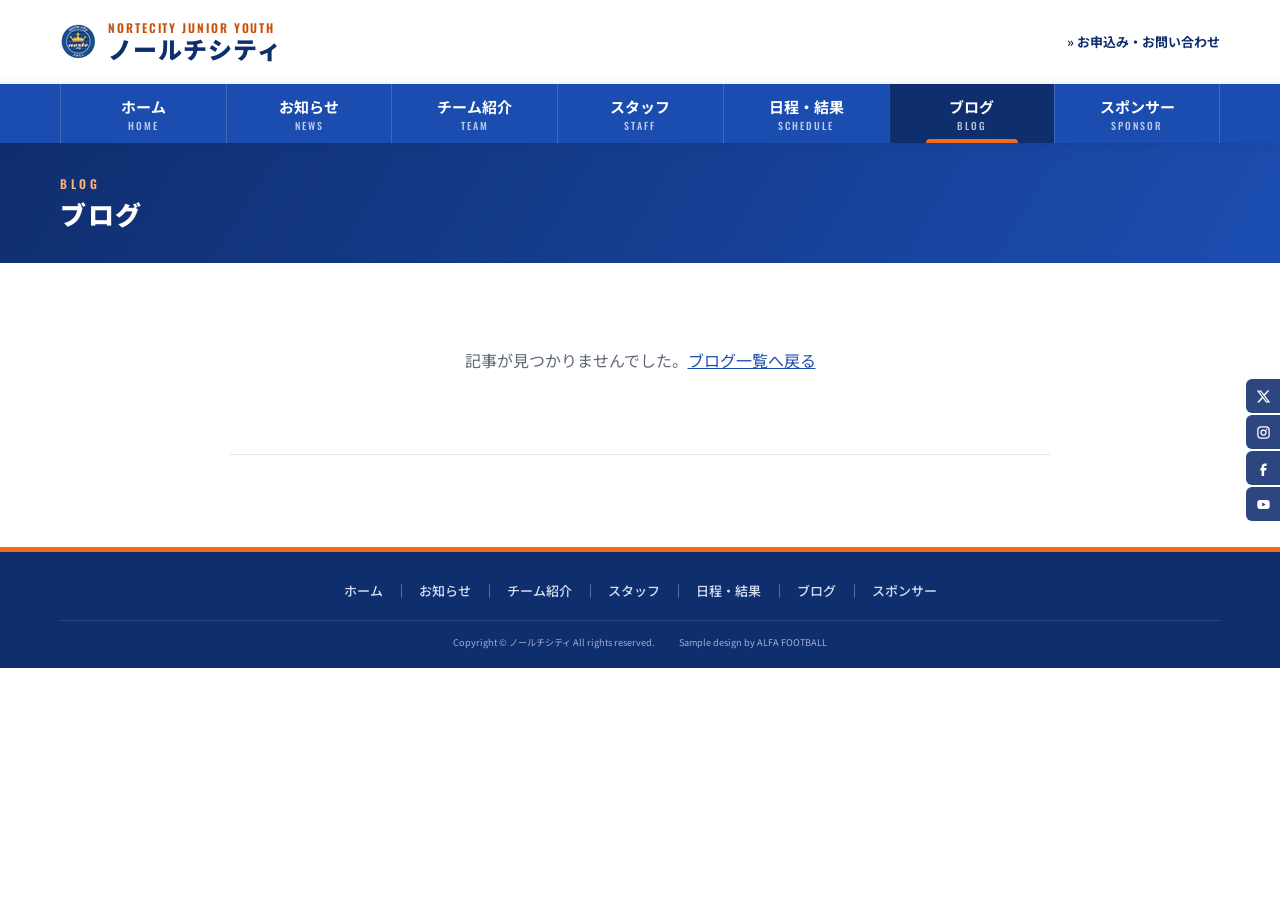
==== blog-post.html @ 9975390c "Add blog, reorder menu, update team and staff pages - Add blog list/article pages with 5 posts from " ====
<!doctype html>
<html lang="ja">
<head>
<meta charset="utf-8">
<meta name="robots" content="noindex, nofollow">
<meta name="viewport" content="width=device-width, initial-scale=1">
<title>ブログ｜ノールチシティ ジュニアユースサッカークラブ</title>
<meta name="description" content="ノールチシティ ジュニアユースのブログ記事。">
<link rel="preconnect" href="https://fonts.googleapis.com">
<link rel="preconnect" href="https://fonts.gstatic.com" crossorigin>
<link href="https://fonts.googleapis.com/css2?family=Noto+Sans+JP:wght@400;500;700;900&family=Oswald:wght@500;600;700&display=swap" rel="stylesheet">
<link rel="stylesheet" href="css/style.css">
<link rel="stylesheet" href="css/blog.css">
</head>
<body>

<a class="skip" href="#main">本文へスキップ</a>

<!-- ============ ヘッダー ============ -->
<header class="site-header">
  <div class="container header-top">
    <a class="brand" href="index.html">
      <img src="assets/img/emblem.png" width="36" height="35" alt="">
      <span class="brand-text">
        <span class="brand-en">NORTECITY JUNIOR YOUTH</span>
        <span class="brand-ja">ノールチシティ</span>
      </span>
    </a>
    <div class="header-util">
      <a class="top-link" href="https://forms.gle/h69wxchyuRCd8B8E6" target="_blank" rel="noopener">&raquo; お申込み・お問い合わせ</a>
    </div>
  </div>

  <nav class="gnav" aria-label="メインメニュー">
    <ul class="container">
      <li><a href="index.html">ホーム<small>HOME</small></a></li>
      <li><a href="news.html">お知らせ<small>NEWS</small></a></li>
      <li><a href="team.html">チーム紹介<small>TEAM</small></a></li>
      <li><a href="staff.html">スタッフ<small>STAFF</small></a></li>
      <li><a href="schedule.html">日程・結果<small>SCHEDULE</small></a></li>
      <li><a href="blog.html" aria-current="page">ブログ<small>BLOG</small></a></li>
      <li><a href="sponsors.html">スポンサー<small>SPONSOR</small></a></li>
    </ul>
  </nav>
</header>

<!-- 画面端の固定SNSボタン -->
<nav class="float-sns" aria-label="公式SNS">
  <a href="https://x.com/nortecity" target="_blank" rel="noopener" aria-label="X（旧Twitter）"><svg viewBox="0 0 24 24" aria-hidden="true"><path fill="currentColor" d="M18.244 2.25h3.308l-7.227 8.26 8.502 11.24H16.17l-5.214-6.817L4.99 21.75H1.68l7.73-8.835L1.254 2.25H8.08l4.713 6.231zm-1.161 17.52h1.833L7.084 4.126H5.117z"/></svg></a>
  <a href="https://www.instagram.com/nortecity_official/" target="_blank" rel="noopener" aria-label="Instagram"><svg viewBox="0 0 24 24" aria-hidden="true"><rect x="3" y="3" width="18" height="18" rx="5" fill="none" stroke="currentColor" stroke-width="2"/><circle cx="12" cy="12" r="4" fill="none" stroke="currentColor" stroke-width="2"/><circle cx="17.3" cy="6.7" r="1.2" fill="currentColor"/></svg></a>
  <a href="https://www.facebook.com/nortecitytokyo/" target="_blank" rel="noopener" aria-label="Facebook"><svg viewBox="0 0 24 24" aria-hidden="true"><path fill="currentColor" d="M14 8h3V4h-3c-2.8 0-5 2.2-5 5v2H7v4h2v9h4v-9h3l1-4h-4V9c0-.6.4-1 1-1z"/></svg></a>
  <a href="https://www.youtube.com/channel/UCBgRU-13rFsEU_Lkqz926OQ" target="_blank" rel="noopener" aria-label="YouTube"><svg viewBox="0 0 24 24" aria-hidden="true"><path fill="currentColor" d="M21.6 7.2a2.8 2.8 0 0 0-2-2C17.9 4.8 12 4.8 12 4.8s-5.9 0-7.6.4a2.8 2.8 0 0 0-2 2A29 29 0 0 0 2 12a29 29 0 0 0 .4 4.8 2.8 2.8 0 0 0 2 2c1.7.4 7.6.4 7.6.4s5.9 0 7.6-.4a2.8 2.8 0 0 0 2-2A29 29 0 0 0 22 12a29 29 0 0 0-.4-4.8zM10 15.2V8.8L15.6 12z"/></svg></a>
</nav>

<!-- ============ ページタイトル帯 ============ -->
<div class="page-hero">
  <div class="container">
    <p class="en">BLOG</p>
    <h1>ブログ</h1>
  </div>
</div>

<!-- ============ メイン ============ -->
<main id="main" class="page-main">
  <div class="container">
    <article class="post" data-blog-article></article>
    <nav class="post-nav" data-blog-nav aria-label="記事の移動"></nav>
  </div>
</main>

<!-- ============ フッター ============ -->
<footer class="site-footer">
  <div class="container">
    <nav class="fnav-line" aria-label="フッターメニュー">
      <a href="index.html">ホーム</a>
      <a href="news.html">お知らせ</a>
      <a href="team.html">チーム紹介</a>
      <a href="staff.html">スタッフ</a>
      <a href="schedule.html">日程・結果</a>
      <a href="blog.html">ブログ</a>
      <a href="sponsors.html">スポンサー</a>
    </nav>
    <div class="copy-line">
      <small>Copyright &copy; ノールチシティ All rights reserved.</small>
      <small class="by">Sample design by ALFA FOOTBALL</small>
    </div>
  </div>
</footer>

<script src="js/blog-data.js"></script>
<script src="js/blog.js"></script>
<script src="js/main.js"></script>
</body>
</html>
---- css/style.css ----
/* =========================================================
   ノールチシティ 公式サイト
   カラー：白ベース × ユニフォームの青・オレンジ
   ========================================================= */
:root{
  --blue:#1B4DB1;
  --blue-dark:#0F2E6E;
  --blue-soft:#EAF0FB;
  --orange:#F26B1D;
  --orange-dark:#C9500A;
  --orange-soft:#FFF0E6;
  --ink:#1A2233;
  --mute:#5F6777;
  --line:#E3E7EF;
  --bg:#FFFFFF;
  --bg-soft:#F5F7FB;

  --maxw:1200px;
  --radius:10px;
  --font:"Noto Sans JP",system-ui,-apple-system,"Hiragino Kaku Gothic ProN","Yu Gothic",Meiryo,sans-serif;
  --en:"Oswald","Noto Sans JP",sans-serif;

  --hs-w:min(66vw,980px);
  --hs-gap:20px;
}

*,*::before,*::after{box-sizing:border-box}
html{scroll-behavior:smooth;-webkit-text-size-adjust:100%}
body{margin:0;font-family:var(--font);color:var(--ink);background:var(--bg);line-height:1.7;-webkit-font-smoothing:antialiased}
img{max-width:100%;display:block}
a{color:inherit;text-decoration:none}
p{margin:0}
ul{margin:0;padding:0;list-style:none}
button{font-family:inherit}
:focus-visible{outline:3px solid var(--orange);outline-offset:2px}

.container{width:100%;max-width:var(--maxw);margin-inline:auto;padding-inline:20px}
.skip{position:absolute;left:-9999px;top:0;background:var(--blue-dark);color:#fff;padding:8px 16px;z-index:100}
.skip:focus{left:8px;top:8px}

/* ---------------- ヘッダー ---------------- */
.site-header{background:#fff}
.header-top{display:flex;align-items:center;justify-content:space-between;gap:16px;min-height:84px}
.brand{display:flex;align-items:center;gap:12px}
.brand img{width:36px;height:35px;flex:none}
.brand-text{display:flex;flex-direction:column;line-height:1.15}
.brand-en{font-family:var(--en);font-size:12px;font-weight:600;letter-spacing:.16em;color:var(--orange-dark)}
.brand-ja{font-size:24px;font-weight:900;letter-spacing:.04em;color:var(--blue-dark)}

.header-util{display:flex;align-items:center;gap:10px}
.top-link{font-size:13px;font-weight:700;color:var(--blue-dark);white-space:nowrap;transition:color .2s}
.top-link:hover{color:var(--orange-dark);text-decoration:underline}

/* 画面端の固定SNSボタン */
.float-sns{position:fixed;right:0;top:50%;transform:translateY(-50%);z-index:60;display:flex;flex-direction:column;gap:2px}
.float-sns a{width:34px;height:34px;display:grid;place-items:center;background:var(--blue-dark);color:#fff;border-radius:6px 0 0 6px;opacity:.88;transition:background .2s,opacity .2s,width .2s}
.float-sns a:hover{background:var(--orange-dark);opacity:1;width:40px}
.float-sns svg{width:15px;height:15px}

/* グローバルナビ */
.gnav{background:var(--blue);position:sticky;top:0;z-index:50;box-shadow:0 2px 10px rgba(15,46,110,.18)}
.gnav ul{display:grid;grid-template-columns:repeat(7,1fr)}
.gnav a{position:relative;display:block;text-align:center;color:#fff;font-weight:700;font-size:15px;line-height:1.3;padding:13px 6px 11px;border-left:1px solid rgba(255,255,255,.16);transition:background .2s}
.gnav li:last-child a{border-right:1px solid rgba(255,255,255,.16)}
.gnav a small{display:block;margin-top:2px;font-family:var(--en);font-size:10px;font-weight:500;letter-spacing:.2em;opacity:.7}
.gnav a::after{content:"";position:absolute;left:22%;right:22%;bottom:0;height:4px;border-radius:4px 4px 0 0;background:var(--orange);transform:scaleX(0);transition:transform .25s}
.gnav a:hover{background:rgba(255,255,255,.08)}
.gnav a:hover::after,.gnav a[aria-current="page"]::after{transform:scaleX(1)}
.gnav a[aria-current="page"]{background:var(--blue-dark)}

/* ---------------- メインビジュアル（スライダー） ---------------- */
.hero{background:linear-gradient(180deg,var(--bg-soft) 0%,#fff 100%);padding:28px 0 18px;overflow:hidden}
.hs{position:relative}
.hs-viewport{overflow:hidden;touch-action:pan-y;cursor:grab;user-select:none;-webkit-user-select:none}
.hs-viewport:active{cursor:grabbing}
.hs-track{position:relative;display:flex;gap:var(--hs-gap);will-change:transform;transition:transform .6s cubic-bezier(.22,.61,.36,1)}
.hs-track.is-dragging,
.hs-track.no-anim,
.hs-track.no-anim .hs-slide{transition:none}

.hs-slide{position:relative;display:block;flex:0 0 var(--hs-w);aspect-ratio:16/9;border-radius:12px;overflow:hidden;background:var(--blue-soft);opacity:.45;transform:scale(.92);transition:opacity .5s,transform .5s,box-shadow .5s;-webkit-user-drag:none}
.hs-slide.is-active{opacity:1;transform:scale(1);box-shadow:0 14px 34px rgba(15,46,110,.22)}
.hs-slide img{width:100%;height:100%;object-fit:cover;pointer-events:none}

.hs-arrow{position:absolute;top:calc(50% - 20px);transform:translateY(-50%);z-index:3;width:52px;height:52px;border-radius:50%;border:0;background:#fff;color:var(--blue-dark);display:grid;place-items:center;cursor:pointer;box-shadow:0 4px 16px rgba(15,46,110,.25);transition:background .2s,color .2s}
.hs-arrow:hover{background:var(--orange);color:#fff}
.hs-arrow svg{width:22px;height:22px}
.hs-prev{left:calc(50% - var(--hs-w) / 2 - 26px)}
.hs-next{right:calc(50% - var(--hs-w) / 2 - 26px)}

.hs-controls{display:flex;align-items:center;justify-content:center;gap:10px;margin-top:14px}
.hs-dots{display:flex;gap:2px}
.hs-dots button{width:36px;height:24px;padding:0;border:0;background:none;cursor:pointer;position:relative}
.hs-dots button::before{content:"";position:absolute;left:4px;right:4px;top:50%;height:4px;margin-top:-2px;border-radius:2px;background:#C8D2E6;transition:background .3s}
.hs-dots button[aria-current="true"]::before{background:var(--orange)}
.hs-toggle{width:28px;height:28px;border-radius:50%;border:1px solid var(--line);background:#fff;color:var(--blue-dark);display:grid;place-items:center;cursor:pointer;padding:0}
.hs-toggle svg{width:12px;height:12px}
.hs-toggle .i-play{display:none}
.hs-toggle[aria-pressed="true"] .i-play{display:block}
.hs-toggle[aria-pressed="true"] .i-pause{display:none}

/* 画像差し替えまでの仮バナー */
.ph{position:absolute;inset:0;display:flex;flex-direction:column;justify-content:flex-end;align-items:flex-start;padding:clamp(18px,4.2vw,52px);color:#fff;overflow:hidden;isolation:isolate}
.ph::after{content:attr(data-bg);position:absolute;right:-.04em;top:-.12em;z-index:-1;font-family:var(--en);font-weight:700;font-size:clamp(64px,13vw,190px);line-height:1;letter-spacing:-.01em;white-space:nowrap;opacity:.1}
.ph::before{content:"";position:absolute;z-index:-1;right:-8%;bottom:-40%;width:62%;aspect-ratio:1;border-radius:50%;border:clamp(14px,2.4vw,34px) solid currentColor;opacity:.08}
.ph--blue{background:linear-gradient(120deg,#0F2E6E 0%,#1B4DB1 55%,#2F6FE4 100%)}
.ph--navy{background:linear-gradient(135deg,#0A1F4D 0%,#0F2E6E 60%,#1B4DB1 100%)}
.ph--navy::before{border-color:var(--orange);opacity:.5}
.ph--sky{background:linear-gradient(120deg,#1B4DB1 0%,#2F6FE4 70%,#4C8BF0 100%)}
.ph--orange{background:linear-gradient(120deg,#B94707 0%,#E05E12 50%,#F58A45 100%)}
.ph--white{background:#fff;color:var(--blue-dark);box-shadow:inset 0 0 0 1px var(--line)}
.ph--white::before{border-color:var(--orange);opacity:.9;right:-12%;bottom:-55%}
.ph--white::after{color:var(--blue);opacity:.07}

.ph-note{position:absolute;top:14px;right:14px;font-size:11px;font-weight:700;letter-spacing:.04em;padding:3px 10px;border-radius:999px;border:1px dashed rgba(255,255,255,.75);background:rgba(0,0,0,.14)}
.ph-note--dark{border-color:rgba(15,46,110,.4);background:var(--blue-soft);color:var(--blue-dark)}
.ph-label{display:inline-block;font-family:var(--en);font-weight:600;font-size:clamp(11px,1.3vw,15px);letter-spacing:.2em;padding:3px 12px;margin-bottom:clamp(8px,1.4vw,16px);background:var(--orange);color:#fff}
.ph-label--blue{background:var(--blue-dark)}
.ph-title{font-size:clamp(20px,3.5vw,48px);font-weight:900;line-height:1.28;letter-spacing:.02em}
.ph-sub{margin-top:clamp(6px,1vw,12px);font-size:clamp(11px,1.35vw,17px);font-weight:500;line-height:1.6;opacity:.92}

.ph-vs{display:flex;align-items:center;gap:clamp(10px,2vw,24px);margin-bottom:clamp(8px,1.4vw,16px)}
.ph-crest{width:clamp(40px,6vw,84px);aspect-ratio:1;border-radius:50%;background:#fff;display:grid;place-items:center;box-shadow:0 4px 14px rgba(0,0,0,.2);overflow:hidden}
.ph-crest img{width:60%;height:auto}
.ph-crest--away{background:#0A1F4D;border:2px solid rgba(255,255,255,.75);box-shadow:none;font-family:var(--en);font-size:clamp(16px,2.4vw,32px);color:#fff}
.ph-crest--away .crest-img{width:100%;height:100%;object-fit:contain;padding:8%}
.ph-crest--away .q{display:none}
.ph-crest--away.noimg{background:rgba(255,255,255,.18);border-style:dashed}
.ph-crest--away.noimg .q{display:block}
.ph-vs-text{font-family:var(--en);font-weight:700;font-size:clamp(18px,3vw,40px);color:var(--orange);letter-spacing:.06em}

/* 写真スライド（images/ に画像を置くと表示。無い間はグラデーション表示） */
.ph-img{position:absolute;inset:0;z-index:-3;width:100%;height:100%;object-fit:cover}
.ph-shade{position:absolute;inset:0;z-index:-1;background:linear-gradient(180deg,rgba(8,17,40,.08) 30%,rgba(8,17,40,.78) 100%)}
.ph--photo:not(.noimg)::after,.ph--photo:not(.noimg)::before{display:none}
.ph--photo.noimg .ph-shade{display:none}
.ph--photo .ph-title,.ph--photo .ph-sub{text-shadow:0 1px 10px rgba(0,0,0,.5)}

/* ---------------- メイン ---------------- */
.main{padding:44px 0 72px}
.main-grid{display:grid;grid-template-columns:minmax(0,1fr) 320px;gap:44px;align-items:start}
.block + .block{margin-top:60px}

.block-head{position:relative;display:flex;align-items:center;justify-content:space-between;flex-wrap:wrap;gap:8px 14px;margin-bottom:18px}
.block-title{margin:0;display:flex;align-items:baseline;gap:12px;padding-left:14px;font-size:24px;font-weight:900;line-height:1.3;color:var(--blue-dark);border-left:6px solid;border-image:linear-gradient(var(--blue) 0 55%,var(--orange) 55% 100%) 1}
.block-title small{font-family:var(--en);font-size:13px;font-weight:600;letter-spacing:.18em;color:var(--orange-dark)}
.more{display:inline-flex;align-items:center;gap:6px;font-size:14px;font-weight:700;color:var(--blue)}
.more svg{width:20px;height:20px;transition:transform .2s}
.more:hover svg{transform:translateX(3px)}

.app-tag{display:inline-flex;align-items:center;gap:6px;font-size:12px;font-weight:700;color:var(--blue);background:var(--blue-soft);padding:4px 12px;border-radius:999px}
.app-tag svg{width:14px;height:14px}

/* 試合日程・結果 */
.tabs{display:flex;gap:5px;overflow-x:auto;scrollbar-width:none;border-bottom:3px solid var(--blue)}
.tabs::-webkit-scrollbar{display:none}
.tab{flex:0 0 auto;padding:9px 14px;border:1px solid var(--line);border-bottom:0;border-radius:8px 8px 0 0;background:#fff;color:var(--blue-dark);font-size:13px;font-weight:700;cursor:pointer;transition:background .2s,color .2s}
.tab:hover{background:var(--blue-soft)}
.tab[aria-selected="true"]{background:var(--blue);border-color:var(--blue);color:#fff}

.match-panel{display:grid;grid-template-columns:1fr 1fr;gap:16px;padding:20px;background:var(--bg-soft);border-radius:0 0 var(--radius) var(--radius)}
.match-panel[hidden]{display:none}
.mcard{display:flex;flex-direction:column;background:#fff;border:2px solid var(--blue);border-radius:var(--radius);overflow:hidden}
.mcard--next{border-color:var(--orange-dark)}
.mcard-head{margin:0;display:flex;align-items:center;justify-content:space-between;padding:8px 16px;background:var(--blue);color:#fff;font-size:14px;font-weight:700}
.mcard--next .mcard-head{background:var(--orange-dark)}
.mcard-head .en{font-family:var(--en);font-size:12px;font-weight:500;letter-spacing:.16em;opacity:.85}
.mcard-body{flex:1;display:flex;flex-direction:column;justify-content:center;align-items:center;gap:4px;padding:20px 16px 22px;text-align:center}
.m-comp{font-size:13px;font-weight:700;color:var(--blue-dark)}
.m-hint{margin-top:4px;font-size:13px;color:var(--mute)}
.m-badge{display:inline-block;margin-top:8px;padding:3px 12px;border-radius:999px;background:var(--orange-soft);color:var(--orange-dark);font-size:12px;font-weight:700}
.m-date{font-family:var(--en);font-size:17px;letter-spacing:.05em;font-weight:600;color:var(--ink)}
.m-opp{font-size:16px;font-weight:700;color:var(--ink)}
.m-result{display:flex;align-items:center;font-family:var(--en);font-size:38px;font-weight:700;line-height:1.1;color:var(--ink);letter-spacing:.04em}
.m-mark{font-size:22px;margin-right:6px;color:var(--ink)}
.m-mark--win{color:var(--ink)}
.m-mark--lose{color:var(--ink)}
.m-mark--draw{color:var(--ink)}
.m-venue{font-size:13px;font-weight:500;color:var(--ink);padding:3px 14px;border-radius:4px}
.m-venue--home{background:var(--orange-soft);border:1px solid #F1B48C}
.m-venue--away{background:var(--blue-soft);border:1px solid #B9C9E8}
.m-prep{grid-column:1/-1;display:grid;place-items:center;min-height:150px;background:#fff;border:1px dashed #B9C9E8;border-radius:var(--radius);color:var(--mute);font-size:14px;font-weight:500}
.match-foot{display:flex;align-items:center;justify-content:flex-end;flex-wrap:wrap;gap:8px;margin-top:12px}
.legend{display:flex;align-items:center;gap:6px;font-size:12px;color:var(--mute)}
.chip{display:inline-block;padding:2px 10px;border-radius:4px;font-size:12px;font-weight:700}
.chip--home{background:var(--orange-soft);color:var(--orange-dark);border:1px solid #F1B48C}
.chip--away{background:var(--blue-soft);color:var(--blue);border:1px solid #B9C9E8}
.note{margin-top:10px;font-size:12px;color:var(--mute)}

/* お知らせ */
.news{border-top:1px solid var(--line)}
.news a{display:grid;grid-template-columns:132px 84px minmax(0,1fr) 18px;align-items:center;gap:16px;padding:17px 8px;border-bottom:1px solid var(--line);transition:background .2s}
.news a:hover{background:var(--bg-soft)}
.news a:hover .news-title{color:var(--blue)}
.news time{font-size:14px;letter-spacing:.02em;color:var(--mute);white-space:nowrap}
.cat{display:inline-block;text-align:center;padding:2px 0;border:1px solid;border-radius:4px;font-size:12px;font-weight:700}
.cat--result{color:var(--blue);border-color:var(--blue)}
.cat--news{color:var(--orange-dark);border-color:var(--orange-dark)}
.news-title{font-size:15px;font-weight:500;transition:color .2s}
.chev{width:18px;height:18px;color:#A3ACBD}

/* サイドバー */
.side{display:flex;flex-direction:column;gap:20px}
.side-banner{position:relative;display:block;aspect-ratio:16/9;border-radius:var(--radius);overflow:hidden;transition:transform .25s,box-shadow .25s}
.side-banner:hover{transform:translateY(-3px);box-shadow:0 10px 24px rgba(15,46,110,.2)}
.ph--small{padding:18px}
.ph--small::after{font-size:84px}
.ph--small .ph-title{font-size:20px}
.ph--small .ph-label{font-size:11px;margin-bottom:8px}
.ph--small .ph-note{top:10px;right:10px;font-size:10px}

/* YouTube埋め込み */
.yt-list{display:grid;gap:12px;padding:14px 14px 4px}
.yt-frame{position:relative;aspect-ratio:16/9;border-radius:6px;overflow:hidden;background:#000}
.yt-frame iframe{position:absolute;inset:0;width:100%;height:100%;border:0}

/* 順位表 */
.rank-body{padding:12px 14px 16px}
.rank-note{display:flex;align-items:baseline;justify-content:space-between;gap:8px;margin-bottom:8px;font-size:13px;font-weight:700;color:var(--blue-dark)}
.rank-sample{font-size:11px;font-weight:500;color:var(--mute)}
.rank-table{width:100%;border-collapse:collapse;font-size:13px}
.rank-table th{background:var(--blue-soft);color:var(--blue-dark);font-size:12px;padding:6px 8px;border:1px solid var(--line)}
.rank-table td{padding:6px 8px;border:1px solid var(--line)}
.rank-body .rank-table td:first-child{width:46px;text-align:center;font-family:var(--en);white-space:nowrap}
.rank-body .rank-table td:nth-child(n+3){width:46px;text-align:center;font-family:var(--en)}
.rank-table .is-norte td{background:var(--orange-dark);color:#fff;font-weight:700}

.side-card{background:#fff;border:1px solid var(--line);border-radius:var(--radius);overflow:hidden}
.side-card h2{margin:0;display:flex;align-items:center;justify-content:space-between;padding:11px 16px;background:var(--blue-dark);color:#fff;font-size:15px;font-weight:700}
.side-card h2 small{font-family:var(--en);font-size:11px;font-weight:500;letter-spacing:.16em;color:#FFB07A}
.info-list{margin:0;padding:4px 16px}
.info-list div{display:grid;grid-template-columns:70px 1fr;gap:10px;padding:11px 0;border-bottom:1px dashed var(--line)}
.info-list div:last-child{border-bottom:0}
.info-list dt{padding-top:2px;font-size:12px;font-weight:700;color:var(--mute)}
.info-list dd{margin:0;font-size:14px;font-weight:700;line-height:1.5}
.dd-sub{font-size:12px;font-weight:500;color:var(--mute)}
.card-link{display:block;padding:12px;text-align:center;border-top:1px solid var(--line);font-size:14px;font-weight:700;color:var(--blue);transition:background .2s}
.card-link:hover{background:var(--blue-soft)}

.sns-list{display:grid;gap:8px;padding:14px 16px 16px}
.sns-btn{display:flex;align-items:center;gap:10px;padding:10px 14px;border:1px solid var(--line);border-radius:8px;font-size:14px;font-weight:700;color:var(--blue-dark);transition:border-color .2s,background .2s}
.sns-btn:hover{border-color:var(--blue);background:var(--blue-soft)}
.sns-btn svg{width:18px;height:18px;flex:none}
.sns-btn .handle{margin-left:auto;font-size:12px;font-weight:500;color:var(--mute)}

/* ---------------- スポンサー ---------------- */
.sponsors{background:var(--bg-soft);padding:60px 0 64px}
.sponsor-grid{display:grid;grid-template-columns:repeat(auto-fill,minmax(180px,1fr));gap:12px}
.sponsor-grid a{display:grid;place-items:center;height:88px;padding:14px 20px;background:#fff;border:1px solid var(--line);border-radius:8px;transition:border-color .2s,transform .2s}
.sponsor-grid a:hover{border-color:var(--blue);transform:translateY(-2px)}
.sponsor-grid img{max-height:48px;width:auto;object-fit:contain}
.partner-note{margin-top:18px;font-size:13px;color:var(--mute)}

/* ---------------- フッター（1列・順大スタイル） ---------------- */
.site-footer{background:var(--blue-dark);color:#D6DFF2;border-top:5px solid var(--orange);padding:26px 0 18px;text-align:center}
.fnav-line{display:flex;flex-wrap:wrap;justify-content:center;gap:4px 0}
.fnav-line a{position:relative;padding:2px 18px;font-size:13px;font-weight:500;color:#D6DFF2;transition:color .2s}
.fnav-line a + a::before{content:"";position:absolute;left:0;top:50%;transform:translateY(-50%);width:1px;height:14px;background:rgba(255,255,255,.3)}
.fnav-line a:hover{color:var(--orange);text-decoration:underline}
.copy-line{margin-top:16px;padding-top:14px;border-top:1px solid rgba(255,255,255,.12);display:flex;justify-content:center;gap:8px 24px;flex-wrap:wrap;font-size:11px;color:#9FB0D3}

/* ---------------- レスポンシブ ---------------- */
@media (max-width:1024px){
  .main-grid{grid-template-columns:1fr}
  .side{display:grid;grid-template-columns:repeat(2,minmax(0,1fr));align-items:start}
}
@media (max-width:860px){
  .top-link{display:none}
}
@media (max-width:768px){
  :root{--hs-w:86vw;--hs-gap:10px}
  .header-top{min-height:64px}
  .brand-ja{font-size:19px}
  .brand-en{font-size:10px}
  .gnav ul{grid-template-columns:repeat(4,1fr)}
  .gnav li:nth-child(-n+4) a{border-bottom:1px solid rgba(255,255,255,.16)}
  .gnav li:nth-child(4) a,.gnav li:last-child a{border-right:1px solid rgba(255,255,255,.16)}
  .gnav a{font-size:13px;padding:10px 2px 8px}
  .gnav a small{font-size:9px;letter-spacing:.12em}
  .float-sns a{width:30px;height:30px}
  .float-sns svg{width:13px;height:13px}
  .hero{padding:16px 0 10px}
  .hs-slide{border-radius:10px}
  .hs-arrow{display:none} /* スマホはスワイプ＋ドットで操作 */
  .ph{padding:16px 18px}
  .ph-note{top:8px;right:8px;font-size:9px;padding:2px 8px}
  .ph::before{display:none}
  .ph-vs{margin-bottom:6px}
  .ph-crest{width:34px}
  .ph-sub{display:-webkit-box;-webkit-line-clamp:2;-webkit-box-orient:vertical;overflow:hidden}
  .m-result{font-size:32px}
  .m-date{font-size:15px}
  .main{padding:32px 0 56px}
  .block + .block{margin-top:48px}
  .block-title{font-size:20px}
  .match-panel{grid-template-columns:1fr;padding:14px}
  .news a{grid-template-columns:auto minmax(0,1fr) 16px;grid-template-areas:"date cat chev" "title title chev";gap:6px 12px;padding:14px 4px}
  .news time{grid-area:date}
  .news .cat{grid-area:cat;justify-self:start;padding:1px 10px}
  .news-title{grid-area:title;font-size:14px}
  .news .chev{grid-area:chev}
  .side{grid-template-columns:1fr}
  .sponsors{padding:44px 0 48px}
  .sponsor-grid{grid-template-columns:repeat(2,minmax(0,1fr));gap:8px}
  .sponsor-grid a{height:72px;padding:10px 12px}
  .sponsor-grid img{max-height:40px}
  .fnav-line a{padding:2px 12px;font-size:12px}
}

@media (prefers-reduced-motion:reduce){
  html{scroll-behavior:auto}
  *,*::before,*::after{transition-duration:.01ms !important;animation-duration:.01ms !important}
}
---- css/blog.css ----
/* ---- ページタイトル帯（他ページと共通の見た目） ---- */
.page-hero{background:linear-gradient(120deg,var(--blue-dark) 0%,var(--blue) 100%);color:#fff}
.page-hero .container{min-height:120px;display:flex;flex-direction:column;justify-content:center;gap:2px;padding-block:22px}
.page-hero h1{margin:0;font-size:26px;font-weight:900;letter-spacing:.06em;line-height:1.3}
.page-hero .en{font-family:var(--en);font-size:12px;font-weight:600;letter-spacing:.3em;color:#FFB07A}
.page-main{padding:44px 0 72px}

/* ---- 一覧 ---- */
.blog-filter{display:flex;flex-wrap:wrap;gap:8px;margin-bottom:22px}
.blog-filter button{padding:7px 18px;border:1px solid var(--line);border-radius:999px;background:#fff;color:var(--blue-dark);font-size:14px;font-weight:700;cursor:pointer;transition:background .2s,border-color .2s,color .2s}
.blog-filter button:hover{border-color:var(--blue)}
.blog-filter button[aria-pressed="true"]{background:var(--blue);border-color:var(--blue);color:#fff}

.blog-grid{display:grid;grid-template-columns:repeat(3,minmax(0,1fr));gap:22px}
.bcard{display:flex;flex-direction:column;background:#fff;border:1px solid var(--line);border-radius:var(--radius);overflow:hidden;transition:transform .2s,box-shadow .2s}
.bcard:hover{transform:translateY(-3px);box-shadow:0 10px 24px rgba(15,46,110,.14)}
.bcard-img{aspect-ratio:4/3;background:var(--blue-soft);overflow:hidden}
.bcard-img img{width:100%;height:100%;object-fit:cover;transition:transform .4s}
.bcard:hover .bcard-img img{transform:scale(1.04)}
.bcard-body{flex:1;display:flex;flex-direction:column;gap:6px;padding:14px 16px 16px}
.bcard-meta{display:flex;align-items:center;flex-wrap:wrap;gap:8px}
.bcard-meta time{font-family:var(--en);font-size:14px;letter-spacing:.04em;color:var(--mute)}
.team-chip{display:inline-block;padding:1px 10px;border-radius:4px;background:var(--blue);color:#fff;font-family:var(--en);font-size:12px;font-weight:600;letter-spacing:.06em}
.team-chip--U13{background:var(--orange-dark)}
.team-chip--U15{background:var(--blue-dark)}
.team-chip--CLUB{background:var(--mute)}
.bcard-title{margin:0;font-size:16px;font-weight:700;line-height:1.5;color:var(--ink);transition:color .2s}
.bcard:hover .bcard-title{color:var(--blue)}
.bcard-ex{font-size:13px;line-height:1.7;color:var(--mute);display:-webkit-box;-webkit-line-clamp:2;-webkit-box-orient:vertical;overflow:hidden}
.bcard-author{margin-top:auto;padding-top:4px;font-size:12px;color:var(--mute)}
.blog-empty{padding:40px 0;text-align:center;color:var(--mute)}
.blog-empty a{color:var(--blue);text-decoration:underline}
.blog-note{margin-top:26px;font-size:12px;color:var(--mute)}

/* ---- 記事 ---- */
.post{max-width:820px;margin:0 auto}
.post-head{margin-bottom:18px}
.post-title{margin:10px 0 0;font-size:26px;font-weight:900;line-height:1.45;color:var(--blue-dark)}
.post-author{font-size:13px;color:var(--mute)}
.post-fig{margin:0 0 24px;border-radius:var(--radius);overflow:hidden;background:var(--blue-soft)}
.post-fig img{width:100%;height:auto}
.post-result{display:flex;flex-direction:column;align-items:center;gap:2px;margin:0 0 26px;padding:16px;border:2px solid var(--blue);border-radius:var(--radius);text-align:center}
.pr-comp{font-size:13px;font-weight:700;color:var(--blue-dark)}
.pr-score{display:flex;align-items:center;justify-content:center;flex-wrap:wrap;gap:6px 16px;font-size:15px;font-weight:700}
.pr-score b{display:inline-flex;align-items:center;font-family:var(--en);font-size:36px;line-height:1.1;color:var(--ink)}
.pr-mark{margin-right:6px;font-size:20px}
.pr-half{font-size:12px;color:var(--mute)}
.post-body{font-size:16px;line-height:2}
.post-body p + p{margin-top:1.1em}
.post-gallery{display:grid;grid-template-columns:repeat(2,minmax(0,1fr));gap:10px;margin-top:30px}
.post-gallery a{display:block;aspect-ratio:4/3;border-radius:8px;overflow:hidden;background:var(--blue-soft)}
.post-gallery img{width:100%;height:100%;object-fit:cover;transition:transform .3s}
.post-gallery a:hover img{transform:scale(1.03)}
.post-note{margin-top:26px;padding:12px 16px;border-radius:8px;background:var(--bg-soft);font-size:13px;color:var(--mute)}
.post-nav{max-width:820px;margin:40px auto 0;padding-top:20px;border-top:1px solid var(--line);display:grid;grid-template-columns:1fr auto 1fr;align-items:center;gap:12px}
.post-nav a{font-size:14px;font-weight:700;color:var(--blue)}
.post-nav a:hover{text-decoration:underline}
.post-nav .next{text-align:right}
.post-nav .to-list{padding:9px 22px;border:1px solid var(--blue);border-radius:999px}
.post-nav .to-list:hover{background:var(--blue-soft);text-decoration:none}

@media (max-width:960px){
  .blog-grid{grid-template-columns:repeat(2,minmax(0,1fr))}
}
@media (max-width:640px){
  .page-hero h1{font-size:22px}
  .page-main{padding:32px 0 56px}
  .blog-grid{grid-template-columns:1fr;gap:16px}
  .post-title{font-size:21px}
  .post-body{font-size:15px;line-height:1.95}
  .post-nav{grid-template-columns:1fr 1fr}
  .post-nav .to-list{grid-column:1/-1;grid-row:2;justify-self:center}
}
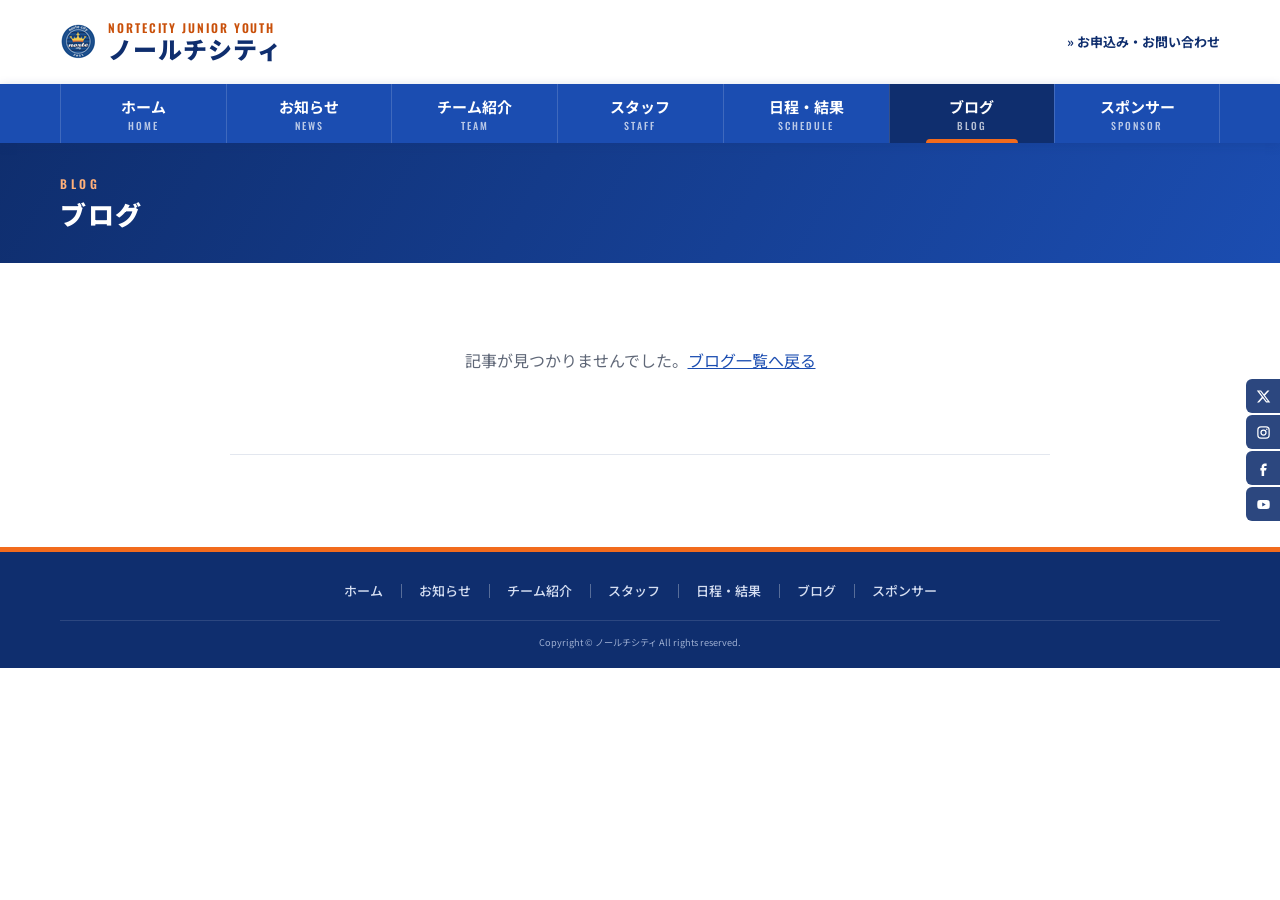
==== commit 237e6b9a: "Always autoplay slider, remove sample notes and design credit - Remove slider pause button; autoplay" ====
--- a/blog-post.html
+++ b/blog-post.html
@@ -28,6 +28,7 @@
     </a>
     <div class="header-util">
       <a class="top-link" href="https://forms.gle/h69wxchyuRCd8B8E6" target="_blank" rel="noopener">&raquo; お申込み・お問い合わせ</a>
+      <button class="menu-btn" type="button" aria-label="メニューを開く" aria-expanded="false" aria-controls="drawer"><span></span><span></span><span></span></button>
     </div>
   </div>
 
@@ -82,7 +83,6 @@
     </nav>
     <div class="copy-line">
       <small>Copyright &copy; ノールチシティ All rights reserved.</small>
-      <small class="by">Sample design by ALFA FOOTBALL</small>
     </div>
   </div>
 </footer>
--- a/css/style.css
+++ b/css/style.css
@@ -49,13 +49,49 @@
 
 .header-util{display:flex;align-items:center;gap:10px}
 .top-link{font-size:13px;font-weight:700;color:var(--blue-dark);white-space:nowrap;transition:color .2s}
-.top-link:hover{color:var(--orange-dark);text-decoration:underline}
+@media (hover:hover){.top-link:hover{color:var(--orange-dark);text-decoration:underline}}
 
 /* 画面端の固定SNSボタン */
 .float-sns{position:fixed;right:0;top:50%;transform:translateY(-50%);z-index:60;display:flex;flex-direction:column;gap:2px}
 .float-sns a{width:34px;height:34px;display:grid;place-items:center;background:var(--blue-dark);color:#fff;border-radius:6px 0 0 6px;opacity:.88;transition:background .2s,opacity .2s,width .2s}
-.float-sns a:hover{background:var(--orange-dark);opacity:1;width:40px}
+@media (hover:hover){.float-sns a:hover{background:var(--orange-dark);opacity:1;width:40px}}
 .float-sns svg{width:15px;height:15px}
+
+/* ハンバーガーメニュー（スマホ） */
+.menu-btn{display:none;position:relative;flex:none;width:46px;height:46px;padding:0;border:0;border-radius:12px;background:var(--blue-dark);cursor:pointer}
+.menu-btn span{position:absolute;left:13px;right:13px;height:2px;border-radius:2px;background:#fff}
+.menu-btn span:nth-child(1){top:16px}
+.menu-btn span:nth-child(2){top:22px;right:20px;background:var(--orange)}
+.menu-btn span:nth-child(3){top:28px}
+
+.drawer{position:fixed;inset:0;z-index:200;visibility:hidden;transition:visibility 0s linear .4s}
+.drawer.is-open{visibility:visible;transition-delay:0s}
+.drawer-backdrop{position:absolute;inset:0;background:rgba(6,14,34,.55);opacity:0;transition:opacity .35s}
+.drawer.is-open .drawer-backdrop{opacity:1}
+.drawer-panel{position:absolute;top:0;right:0;bottom:0;width:min(86vw,380px);display:flex;flex-direction:column;overflow-x:hidden;overflow-y:auto;padding:10px 22px calc(26px + env(safe-area-inset-bottom));background:linear-gradient(160deg,#133A86 0%,#0F2E6E 45%,#0A1F4D 100%);color:#fff;transform:translateX(100%);transition:transform .4s cubic-bezier(.22,.61,.36,1)}
+.drawer.is-open .drawer-panel{transform:none}
+.drawer-panel::before{content:"";position:absolute;right:-70px;bottom:-70px;width:240px;height:240px;border:30px solid rgba(242,107,29,.14);border-radius:50%;pointer-events:none}
+.drawer-top{display:flex;align-items:center;justify-content:space-between;min-height:54px;margin-bottom:6px}
+.drawer-en{font-family:var(--en);font-size:13px;font-weight:600;letter-spacing:.32em;color:#FFB07A}
+.drawer-close{position:relative;width:46px;height:46px;padding:0;border:1px solid rgba(255,255,255,.25);border-radius:12px;background:transparent;cursor:pointer}
+.drawer-close span{position:absolute;left:13px;right:13px;top:21px;height:2px;border-radius:2px;background:#fff}
+.drawer-close span:first-child{transform:rotate(45deg)}
+.drawer-close span:last-child{transform:rotate(-45deg)}
+.drawer-list{position:relative}
+.drawer-list li{border-bottom:1px solid rgba(255,255,255,.1);opacity:0;transform:translateX(18px);transition:opacity .3s,transform .3s}
+.drawer.is-open .drawer-list li{opacity:1;transform:none;transition-delay:calc(.1s + var(--i) * .035s)}
+.drawer-list a{position:relative;display:flex;align-items:baseline;gap:12px;padding:16px 4px 15px 14px;color:#fff}
+.drawer-list a::before{content:"";position:absolute;left:0;top:50%;width:4px;height:0;border-radius:2px;background:var(--orange);transform:translateY(-50%);transition:height .25s}
+.drawer-list a[aria-current="page"]::before{height:22px}
+.drawer-list a:active{background:rgba(255,255,255,.06)}
+.drawer-list .dj{font-size:17px;font-weight:700;letter-spacing:.04em}
+.drawer-list .de{font-family:var(--en);font-size:11px;letter-spacing:.2em;color:rgba(255,255,255,.5)}
+.drawer-list svg{align-self:center;flex:none;width:16px;height:16px;margin-left:auto;color:rgba(255,255,255,.4)}
+.drawer-list a.is-contact .dj{color:#FFB07A}
+.drawer-sns{position:relative;display:flex;gap:10px;margin-top:auto;padding-top:28px}
+.drawer-sns a{width:42px;height:42px;display:grid;place-items:center;border-radius:50%;background:rgba(255,255,255,.1);color:#fff}
+.drawer-sns svg{width:17px;height:17px}
+html.drawer-open{overflow:hidden}
 
 /* グローバルナビ */
 .gnav{background:var(--blue);position:sticky;top:0;z-index:50;box-shadow:0 2px 10px rgba(15,46,110,.18)}
@@ -64,8 +100,9 @@
 .gnav li:last-child a{border-right:1px solid rgba(255,255,255,.16)}
 .gnav a small{display:block;margin-top:2px;font-family:var(--en);font-size:10px;font-weight:500;letter-spacing:.2em;opacity:.7}
 .gnav a::after{content:"";position:absolute;left:22%;right:22%;bottom:0;height:4px;border-radius:4px 4px 0 0;background:var(--orange);transform:scaleX(0);transition:transform .25s}
-.gnav a:hover{background:rgba(255,255,255,.08)}
-.gnav a:hover::after,.gnav a[aria-current="page"]::after{transform:scaleX(1)}
+@media (hover:hover){.gnav a:hover{background:rgba(255,255,255,.08)}}
+.gnav a[aria-current="page"]::after{transform:scaleX(1)}
+@media (hover:hover){.gnav a:hover::after{transform:scaleX(1)}}
 .gnav a[aria-current="page"]{background:var(--blue-dark)}
 
 /* ---------------- メインビジュアル（スライダー） ---------------- */
@@ -83,7 +120,7 @@
 .hs-slide img{width:100%;height:100%;object-fit:cover;pointer-events:none}
 
 .hs-arrow{position:absolute;top:calc(50% - 20px);transform:translateY(-50%);z-index:3;width:52px;height:52px;border-radius:50%;border:0;background:#fff;color:var(--blue-dark);display:grid;place-items:center;cursor:pointer;box-shadow:0 4px 16px rgba(15,46,110,.25);transition:background .2s,color .2s}
-.hs-arrow:hover{background:var(--orange);color:#fff}
+@media (hover:hover){.hs-arrow:hover{background:var(--orange);color:#fff}}
 .hs-arrow svg{width:22px;height:22px}
 .hs-prev{left:calc(50% - var(--hs-w) / 2 - 26px)}
 .hs-next{right:calc(50% - var(--hs-w) / 2 - 26px)}
@@ -93,11 +130,6 @@
 .hs-dots button{width:36px;height:24px;padding:0;border:0;background:none;cursor:pointer;position:relative}
 .hs-dots button::before{content:"";position:absolute;left:4px;right:4px;top:50%;height:4px;margin-top:-2px;border-radius:2px;background:#C8D2E6;transition:background .3s}
 .hs-dots button[aria-current="true"]::before{background:var(--orange)}
-.hs-toggle{width:28px;height:28px;border-radius:50%;border:1px solid var(--line);background:#fff;color:var(--blue-dark);display:grid;place-items:center;cursor:pointer;padding:0}
-.hs-toggle svg{width:12px;height:12px}
-.hs-toggle .i-play{display:none}
-.hs-toggle[aria-pressed="true"] .i-play{display:block}
-.hs-toggle[aria-pressed="true"] .i-pause{display:none}
 
 /* 画像差し替えまでの仮バナー */
 .ph{position:absolute;inset:0;display:flex;flex-direction:column;justify-content:flex-end;align-items:flex-start;padding:clamp(18px,4.2vw,52px);color:#fff;overflow:hidden;isolation:isolate}
@@ -146,7 +178,7 @@
 .block-title small{font-family:var(--en);font-size:13px;font-weight:600;letter-spacing:.18em;color:var(--orange-dark)}
 .more{display:inline-flex;align-items:center;gap:6px;font-size:14px;font-weight:700;color:var(--blue)}
 .more svg{width:20px;height:20px;transition:transform .2s}
-.more:hover svg{transform:translateX(3px)}
+@media (hover:hover){.more:hover svg{transform:translateX(3px)}}
 
 .app-tag{display:inline-flex;align-items:center;gap:6px;font-size:12px;font-weight:700;color:var(--blue);background:var(--blue-soft);padding:4px 12px;border-radius:999px}
 .app-tag svg{width:14px;height:14px}
@@ -155,7 +187,7 @@
 .tabs{display:flex;gap:5px;overflow-x:auto;scrollbar-width:none;border-bottom:3px solid var(--blue)}
 .tabs::-webkit-scrollbar{display:none}
 .tab{flex:0 0 auto;padding:9px 14px;border:1px solid var(--line);border-bottom:0;border-radius:8px 8px 0 0;background:#fff;color:var(--blue-dark);font-size:13px;font-weight:700;cursor:pointer;transition:background .2s,color .2s}
-.tab:hover{background:var(--blue-soft)}
+@media (hover:hover){.tab:hover{background:var(--blue-soft)}}
 .tab[aria-selected="true"]{background:var(--blue);border-color:var(--blue);color:#fff}
 
 .match-panel{display:grid;grid-template-columns:1fr 1fr;gap:16px;padding:20px;background:var(--bg-soft);border-radius:0 0 var(--radius) var(--radius)}
@@ -190,8 +222,8 @@
 /* お知らせ */
 .news{border-top:1px solid var(--line)}
 .news a{display:grid;grid-template-columns:132px 84px minmax(0,1fr) 18px;align-items:center;gap:16px;padding:17px 8px;border-bottom:1px solid var(--line);transition:background .2s}
-.news a:hover{background:var(--bg-soft)}
-.news a:hover .news-title{color:var(--blue)}
+@media (hover:hover){.news a:hover{background:var(--bg-soft)}}
+@media (hover:hover){.news a:hover .news-title{color:var(--blue)}}
 .news time{font-size:14px;letter-spacing:.02em;color:var(--mute);white-space:nowrap}
 .cat{display:inline-block;text-align:center;padding:2px 0;border:1px solid;border-radius:4px;font-size:12px;font-weight:700}
 .cat--result{color:var(--blue);border-color:var(--blue)}
@@ -202,7 +234,7 @@
 /* サイドバー */
 .side{display:flex;flex-direction:column;gap:20px}
 .side-banner{position:relative;display:block;aspect-ratio:16/9;border-radius:var(--radius);overflow:hidden;transition:transform .25s,box-shadow .25s}
-.side-banner:hover{transform:translateY(-3px);box-shadow:0 10px 24px rgba(15,46,110,.2)}
+@media (hover:hover){.side-banner:hover{transform:translateY(-3px);box-shadow:0 10px 24px rgba(15,46,110,.2)}}
 .ph--small{padding:18px}
 .ph--small::after{font-size:84px}
 .ph--small .ph-title{font-size:20px}
@@ -235,11 +267,11 @@
 .info-list dd{margin:0;font-size:14px;font-weight:700;line-height:1.5}
 .dd-sub{font-size:12px;font-weight:500;color:var(--mute)}
 .card-link{display:block;padding:12px;text-align:center;border-top:1px solid var(--line);font-size:14px;font-weight:700;color:var(--blue);transition:background .2s}
-.card-link:hover{background:var(--blue-soft)}
+@media (hover:hover){.card-link:hover{background:var(--blue-soft)}}
 
 .sns-list{display:grid;gap:8px;padding:14px 16px 16px}
 .sns-btn{display:flex;align-items:center;gap:10px;padding:10px 14px;border:1px solid var(--line);border-radius:8px;font-size:14px;font-weight:700;color:var(--blue-dark);transition:border-color .2s,background .2s}
-.sns-btn:hover{border-color:var(--blue);background:var(--blue-soft)}
+@media (hover:hover){.sns-btn:hover{border-color:var(--blue);background:var(--blue-soft)}}
 .sns-btn svg{width:18px;height:18px;flex:none}
 .sns-btn .handle{margin-left:auto;font-size:12px;font-weight:500;color:var(--mute)}
 
@@ -247,7 +279,7 @@
 .sponsors{background:var(--bg-soft);padding:60px 0 64px}
 .sponsor-grid{display:grid;grid-template-columns:repeat(auto-fill,minmax(180px,1fr));gap:12px}
 .sponsor-grid a{display:grid;place-items:center;height:88px;padding:14px 20px;background:#fff;border:1px solid var(--line);border-radius:8px;transition:border-color .2s,transform .2s}
-.sponsor-grid a:hover{border-color:var(--blue);transform:translateY(-2px)}
+@media (hover:hover){.sponsor-grid a:hover{border-color:var(--blue);transform:translateY(-2px)}}
 .sponsor-grid img{max-height:48px;width:auto;object-fit:contain}
 .partner-note{margin-top:18px;font-size:13px;color:var(--mute)}
 
@@ -256,7 +288,7 @@
 .fnav-line{display:flex;flex-wrap:wrap;justify-content:center;gap:4px 0}
 .fnav-line a{position:relative;padding:2px 18px;font-size:13px;font-weight:500;color:#D6DFF2;transition:color .2s}
 .fnav-line a + a::before{content:"";position:absolute;left:0;top:50%;transform:translateY(-50%);width:1px;height:14px;background:rgba(255,255,255,.3)}
-.fnav-line a:hover{color:var(--orange);text-decoration:underline}
+@media (hover:hover){.fnav-line a:hover{color:var(--orange);text-decoration:underline}}
 .copy-line{margin-top:16px;padding-top:14px;border-top:1px solid rgba(255,255,255,.12);display:flex;justify-content:center;gap:8px 24px;flex-wrap:wrap;font-size:11px;color:#9FB0D3}
 
 /* ---------------- レスポンシブ ---------------- */
@@ -277,6 +309,9 @@
   .gnav li:nth-child(4) a,.gnav li:last-child a{border-right:1px solid rgba(255,255,255,.16)}
   .gnav a{font-size:13px;padding:10px 2px 8px}
   .gnav a small{font-size:9px;letter-spacing:.12em}
+  .gnav{display:none}
+  .menu-btn{display:block}
+  .site-header{position:sticky;top:0;z-index:60;box-shadow:0 2px 12px rgba(15,46,110,.1)}
   .float-sns a{width:30px;height:30px}
   .float-sns svg{width:13px;height:13px}
   .hero{padding:16px 0 10px}
--- a/css/blog.css
+++ b/css/blog.css
@@ -8,15 +8,15 @@
 /* ---- 一覧 ---- */
 .blog-filter{display:flex;flex-wrap:wrap;gap:8px;margin-bottom:22px}
 .blog-filter button{padding:7px 18px;border:1px solid var(--line);border-radius:999px;background:#fff;color:var(--blue-dark);font-size:14px;font-weight:700;cursor:pointer;transition:background .2s,border-color .2s,color .2s}
-.blog-filter button:hover{border-color:var(--blue)}
+@media (hover:hover){.blog-filter button:hover{border-color:var(--blue)}}
 .blog-filter button[aria-pressed="true"]{background:var(--blue);border-color:var(--blue);color:#fff}
 
 .blog-grid{display:grid;grid-template-columns:repeat(3,minmax(0,1fr));gap:22px}
 .bcard{display:flex;flex-direction:column;background:#fff;border:1px solid var(--line);border-radius:var(--radius);overflow:hidden;transition:transform .2s,box-shadow .2s}
-.bcard:hover{transform:translateY(-3px);box-shadow:0 10px 24px rgba(15,46,110,.14)}
+@media (hover:hover){.bcard:hover{transform:translateY(-3px);box-shadow:0 10px 24px rgba(15,46,110,.14)}}
 .bcard-img{aspect-ratio:4/3;background:var(--blue-soft);overflow:hidden}
 .bcard-img img{width:100%;height:100%;object-fit:cover;transition:transform .4s}
-.bcard:hover .bcard-img img{transform:scale(1.04)}
+@media (hover:hover){.bcard:hover .bcard-img img{transform:scale(1.04)}}
 .bcard-body{flex:1;display:flex;flex-direction:column;gap:6px;padding:14px 16px 16px}
 .bcard-meta{display:flex;align-items:center;flex-wrap:wrap;gap:8px}
 .bcard-meta time{font-family:var(--en);font-size:14px;letter-spacing:.04em;color:var(--mute)}
@@ -25,7 +25,7 @@
 .team-chip--U15{background:var(--blue-dark)}
 .team-chip--CLUB{background:var(--mute)}
 .bcard-title{margin:0;font-size:16px;font-weight:700;line-height:1.5;color:var(--ink);transition:color .2s}
-.bcard:hover .bcard-title{color:var(--blue)}
+@media (hover:hover){.bcard:hover .bcard-title{color:var(--blue)}}
 .bcard-ex{font-size:13px;line-height:1.7;color:var(--mute);display:-webkit-box;-webkit-line-clamp:2;-webkit-box-orient:vertical;overflow:hidden}
 .bcard-author{margin-top:auto;padding-top:4px;font-size:12px;color:var(--mute)}
 .blog-empty{padding:40px 0;text-align:center;color:var(--mute)}
@@ -50,14 +50,14 @@
 .post-gallery{display:grid;grid-template-columns:repeat(2,minmax(0,1fr));gap:10px;margin-top:30px}
 .post-gallery a{display:block;aspect-ratio:4/3;border-radius:8px;overflow:hidden;background:var(--blue-soft)}
 .post-gallery img{width:100%;height:100%;object-fit:cover;transition:transform .3s}
-.post-gallery a:hover img{transform:scale(1.03)}
+@media (hover:hover){.post-gallery a:hover img{transform:scale(1.03)}}
 .post-note{margin-top:26px;padding:12px 16px;border-radius:8px;background:var(--bg-soft);font-size:13px;color:var(--mute)}
 .post-nav{max-width:820px;margin:40px auto 0;padding-top:20px;border-top:1px solid var(--line);display:grid;grid-template-columns:1fr auto 1fr;align-items:center;gap:12px}
 .post-nav a{font-size:14px;font-weight:700;color:var(--blue)}
-.post-nav a:hover{text-decoration:underline}
+@media (hover:hover){.post-nav a:hover{text-decoration:underline}}
 .post-nav .next{text-align:right}
 .post-nav .to-list{padding:9px 22px;border:1px solid var(--blue);border-radius:999px}
-.post-nav .to-list:hover{background:var(--blue-soft);text-decoration:none}
+@media (hover:hover){.post-nav .to-list:hover{background:var(--blue-soft);text-decoration:none}}
 
 @media (max-width:960px){
   .blog-grid{grid-template-columns:repeat(2,minmax(0,1fr))}
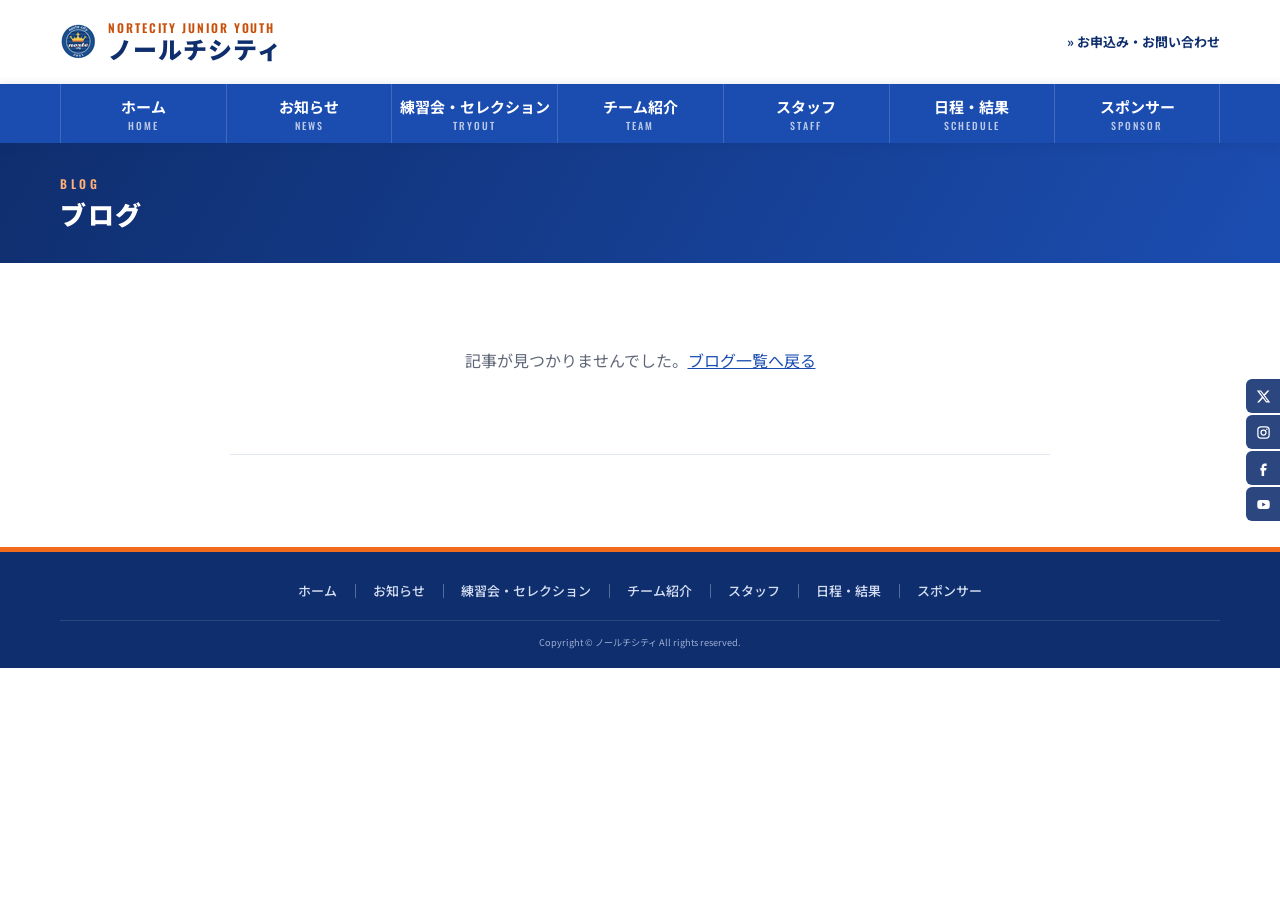
==== commit c701b167: "メニューに練習会・セレクションを追加しブログを非表示／統合ページ・ホームの募集終了欄／城北ボレアスFCの紹介 - 全ページ: メニュー・フッターに「練習会・セレクション」(recruit.html)、" ====
--- a/blog-post.html
+++ b/blog-post.html
@@ -27,7 +27,7 @@
       </span>
     </a>
     <div class="header-util">
-      <a class="top-link" href="https://forms.gle/h69wxchyuRCd8B8E6" target="_blank" rel="noopener">&raquo; お申込み・お問い合わせ</a>
+      <a class="top-link" href="contact.html">&raquo; お申込み・お問い合わせ</a>
       <button class="menu-btn" type="button" aria-label="メニューを開く" aria-expanded="false" aria-controls="drawer"><span></span><span></span><span></span></button>
     </div>
   </div>
@@ -36,10 +36,10 @@
     <ul class="container">
       <li><a href="index.html">ホーム<small>HOME</small></a></li>
       <li><a href="news.html">お知らせ<small>NEWS</small></a></li>
+      <li><a href="recruit.html">練習会・セレクション<small>TRYOUT</small></a></li>
       <li><a href="team.html">チーム紹介<small>TEAM</small></a></li>
       <li><a href="staff.html">スタッフ<small>STAFF</small></a></li>
       <li><a href="schedule.html">日程・結果<small>SCHEDULE</small></a></li>
-      <li><a href="blog.html" aria-current="page">ブログ<small>BLOG</small></a></li>
       <li><a href="sponsors.html">スポンサー<small>SPONSOR</small></a></li>
     </ul>
   </nav>
@@ -75,10 +75,10 @@
     <nav class="fnav-line" aria-label="フッターメニュー">
       <a href="index.html">ホーム</a>
       <a href="news.html">お知らせ</a>
+      <a href="recruit.html">練習会・セレクション</a>
       <a href="team.html">チーム紹介</a>
       <a href="staff.html">スタッフ</a>
       <a href="schedule.html">日程・結果</a>
-      <a href="blog.html">ブログ</a>
       <a href="sponsors.html">スポンサー</a>
     </nav>
     <div class="copy-line">
@@ -89,6 +89,8 @@
 
 <script src="js/blog-data.js"></script>
 <script src="js/blog.js"></script>
+<script src="js/sheet-config.js"></script>
+<script src="js/sheet-data.js"></script>
 <script src="js/main.js"></script>
 </body>
 </html>
--- a/css/style.css
+++ b/css/style.css
@@ -96,11 +96,12 @@
 /* グローバルナビ */
 .gnav{background:var(--blue);position:sticky;top:0;z-index:50;box-shadow:0 2px 10px rgba(15,46,110,.18)}
 .gnav ul{display:grid;grid-template-columns:repeat(7,1fr)}
-.gnav a{position:relative;display:block;text-align:center;color:#fff;font-weight:700;font-size:15px;line-height:1.3;padding:13px 6px 11px;border-left:1px solid rgba(255,255,255,.16);transition:background .2s}
+.gnav a{position:relative;display:flex;flex-direction:column;justify-content:center;height:100%;text-align:center;color:#fff;font-weight:700;font-size:15px;line-height:1.3;padding:13px 6px 11px;border-left:1px solid rgba(255,255,255,.16);transition:background .2s}
 .gnav li:last-child a{border-right:1px solid rgba(255,255,255,.16)}
 .gnav a small{display:block;margin-top:2px;font-family:var(--en);font-size:10px;font-weight:500;letter-spacing:.2em;opacity:.7}
 .gnav a::after{content:"";position:absolute;left:22%;right:22%;bottom:0;height:4px;border-radius:4px 4px 0 0;background:var(--orange);transform:scaleX(0);transition:transform .25s}
 @media (hover:hover){.gnav a:hover{background:rgba(255,255,255,.08)}}
+@media (max-width:1100px){.gnav a{font-size:14px;padding-inline:4px}}
 .gnav a[aria-current="page"]::after{transform:scaleX(1)}
 @media (hover:hover){.gnav a:hover::after{transform:scaleX(1)}}
 .gnav a[aria-current="page"]{background:var(--blue-dark)}
@@ -154,6 +155,8 @@
 .ph-vs{display:flex;align-items:center;gap:clamp(10px,2vw,24px);margin-bottom:clamp(8px,1.4vw,16px)}
 .ph-crest{width:clamp(40px,6vw,84px);aspect-ratio:1;border-radius:50%;background:#fff;display:grid;place-items:center;box-shadow:0 4px 14px rgba(0,0,0,.2);overflow:hidden}
 .ph-crest img{width:60%;height:auto}
+.ph-crest--home{background:none;box-shadow:0 4px 14px rgba(0,0,0,.3)}
+.ph-crest--home img{width:100%;height:100%;object-fit:contain}
 .ph-crest--away{background:#0A1F4D;border:2px solid rgba(255,255,255,.75);box-shadow:none;font-family:var(--en);font-size:clamp(16px,2.4vw,32px);color:#fff}
 .ph-crest--away .crest-img{width:100%;height:100%;object-fit:contain;padding:8%}
 .ph-crest--away .q{display:none}
@@ -219,6 +222,29 @@
 .chip--away{background:var(--blue-soft);color:var(--blue);border:1px solid #B9C9E8}
 .note{margin-top:10px;font-size:12px;color:var(--mute)}
 
+/* 試合の状態（中止・延期） */
+.m-status{display:inline-block;margin-top:8px;padding:3px 12px;border-radius:4px;font-size:12px;font-weight:700;line-height:1.4;color:#fff}
+.m-status--cancel{background:#C62828}
+.m-status--postpone{background:#6B7280}
+.sched-table .rd{display:block;font-size:11px;font-weight:500;color:var(--mute)}
+
+/* 緊急告知の帯（スプレッドシートで表示ON） */
+.site-alert{color:#fff}
+.site-alert--warn{background:#C62828}
+.site-alert--change{background:var(--orange-dark)}
+.site-alert--info{background:var(--blue-dark)}
+.site-alert + .site-alert{border-top:1px solid rgba(255,255,255,.2)}
+.site-alert .container{display:flex;align-items:center;flex-wrap:wrap;gap:6px 12px;padding-block:10px}
+.sa-tag{flex:none;padding:2px 10px;border-radius:4px;background:#fff;color:#C62828;font-size:12px;font-weight:900}
+.site-alert--info .sa-tag{color:var(--blue-dark)}
+.sa-text{font-size:14px;font-weight:700;line-height:1.6}
+.sa-link{margin-left:auto;font-size:13px;font-weight:700;text-decoration:underline;white-space:nowrap}
+/* 本文中（試合日程・結果の上）に出すとき */
+.site-alerts--inline{margin-bottom:18px}
+.site-alerts--inline .site-alert{border-radius:8px}
+.site-alerts--inline .site-alert + .site-alert{margin-top:8px;border-top:0}
+.site-alerts--inline .container{max-width:none;padding-inline:16px}
+
 /* お知らせ */
 .news{border-top:1px solid var(--line)}
 .news a{display:grid;grid-template-columns:132px 84px minmax(0,1fr) 18px;align-items:center;gap:16px;padding:17px 8px;border-bottom:1px solid var(--line);transition:background .2s}
@@ -314,9 +340,21 @@
   .site-header{position:sticky;top:0;z-index:60;box-shadow:0 2px 12px rgba(15,46,110,.1)}
   .float-sns a{width:30px;height:30px}
   .float-sns svg{width:13px;height:13px}
+  /* 緊急告知はスマホでは小さめに（ラベルを文章と同じ行に回り込ませる） */
+  .site-alert .container{display:block;padding-block:6px}
+  .sa-tag{float:left;margin:1px 8px 0 0;padding:1px 7px;border-radius:3px;font-size:10.5px}
+  .sa-text{display:block;overflow:hidden;font-size:12.5px;line-height:1.5}
+  .sa-link{display:inline-block;margin:2px 0 0;font-size:11.5px}
+  .site-alerts--inline{margin-bottom:12px}
+  .site-alerts--inline .container{padding-inline:12px}
   .hero{padding:16px 0 10px}
   .hs-slide{border-radius:10px}
-  .hs-arrow{display:none} /* スマホはスワイプ＋ドットで操作 */
+  /* スマホ：順大スマホ版と同じく、画像の左右端に細い白の「＜ ＞」 */
+  .hs-arrow{width:30px;height:48px;border-radius:0;background:none;box-shadow:none;color:#fff;filter:drop-shadow(0 1px 3px rgba(0,0,0,.65))}
+  .hs-arrow svg{width:30px;height:30px}
+  .hs-arrow:active{opacity:.6}
+  .hs-prev{left:calc(50% - var(--hs-w) / 2 + 2px)}
+  .hs-next{right:calc(50% - var(--hs-w) / 2 + 2px)}
   .ph{padding:16px 18px}
   .ph-note{top:8px;right:8px;font-size:9px;padding:2px 8px}
   .ph::before{display:none}
@@ -342,6 +380,9 @@
   .fnav-line a{padding:2px 12px;font-size:12px}
 }
 
+/* ---- ホーム：セレクション・練習会 ---- */
+.tryout-box{padding:22px 20px;border:1px solid var(--line);border-radius:var(--radius);background:var(--bg-soft);text-align:center}
+.tryout-msg{margin:0;font-size:15px;font-weight:700;color:var(--blue-dark);line-height:1.8}
 @media (prefers-reduced-motion:reduce){
   html{scroll-behavior:auto}
   *,*::before,*::after{transition-duration:.01ms !important;animation-duration:.01ms !important}
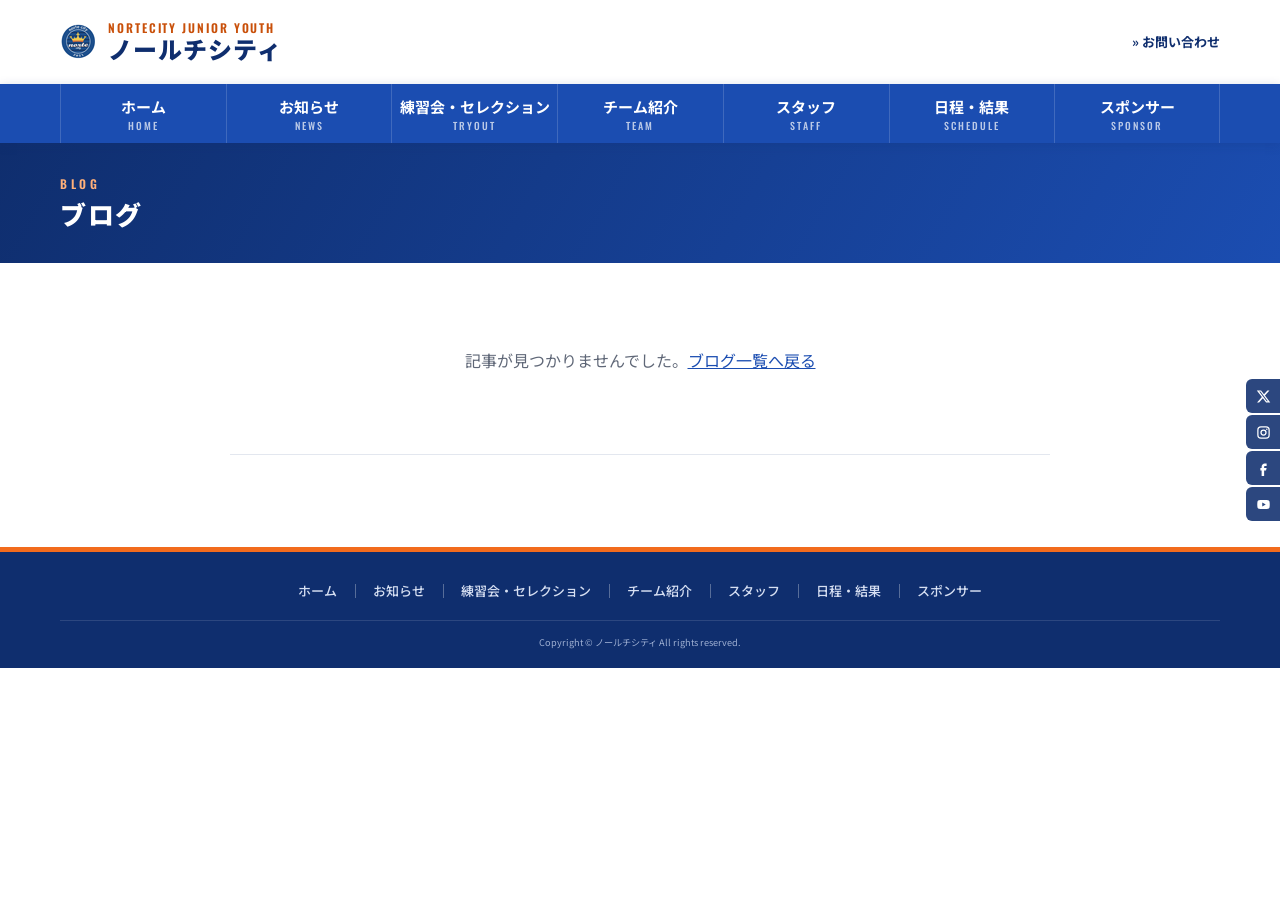
==== commit 38b2b5e8: "ヘッダー右上のリンク文言を「お問い合わせ」に変更 Co-Authored-By: Claude Fable 5.1 <noreply@anthropic.com>" ====
--- a/blog-post.html
+++ b/blog-post.html
@@ -27,7 +27,7 @@
       </span>
     </a>
     <div class="header-util">
-      <a class="top-link" href="contact.html">&raquo; お申込み・お問い合わせ</a>
+      <a class="top-link" href="contact.html">&raquo; お問い合わせ</a>
       <button class="menu-btn" type="button" aria-label="メニューを開く" aria-expanded="false" aria-controls="drawer"><span></span><span></span><span></span></button>
     </div>
   </div>
--- a/css/style.css
+++ b/css/style.css
@@ -268,6 +268,8 @@
 .ph--small .ph-note{top:10px;right:10px;font-size:10px}
 
 /* YouTube埋め込み */
+.fb-body{display:flex;justify-content:center;padding:14px 14px 4px;background:#fff}
+.fb-frame{display:block;max-width:100%}
 .yt-list{display:grid;gap:12px;padding:14px 14px 4px}
 .yt-frame{position:relative;aspect-ratio:16/9;border-radius:6px;overflow:hidden;background:#000}
 .yt-frame iframe{position:absolute;inset:0;width:100%;height:100%;border:0}
